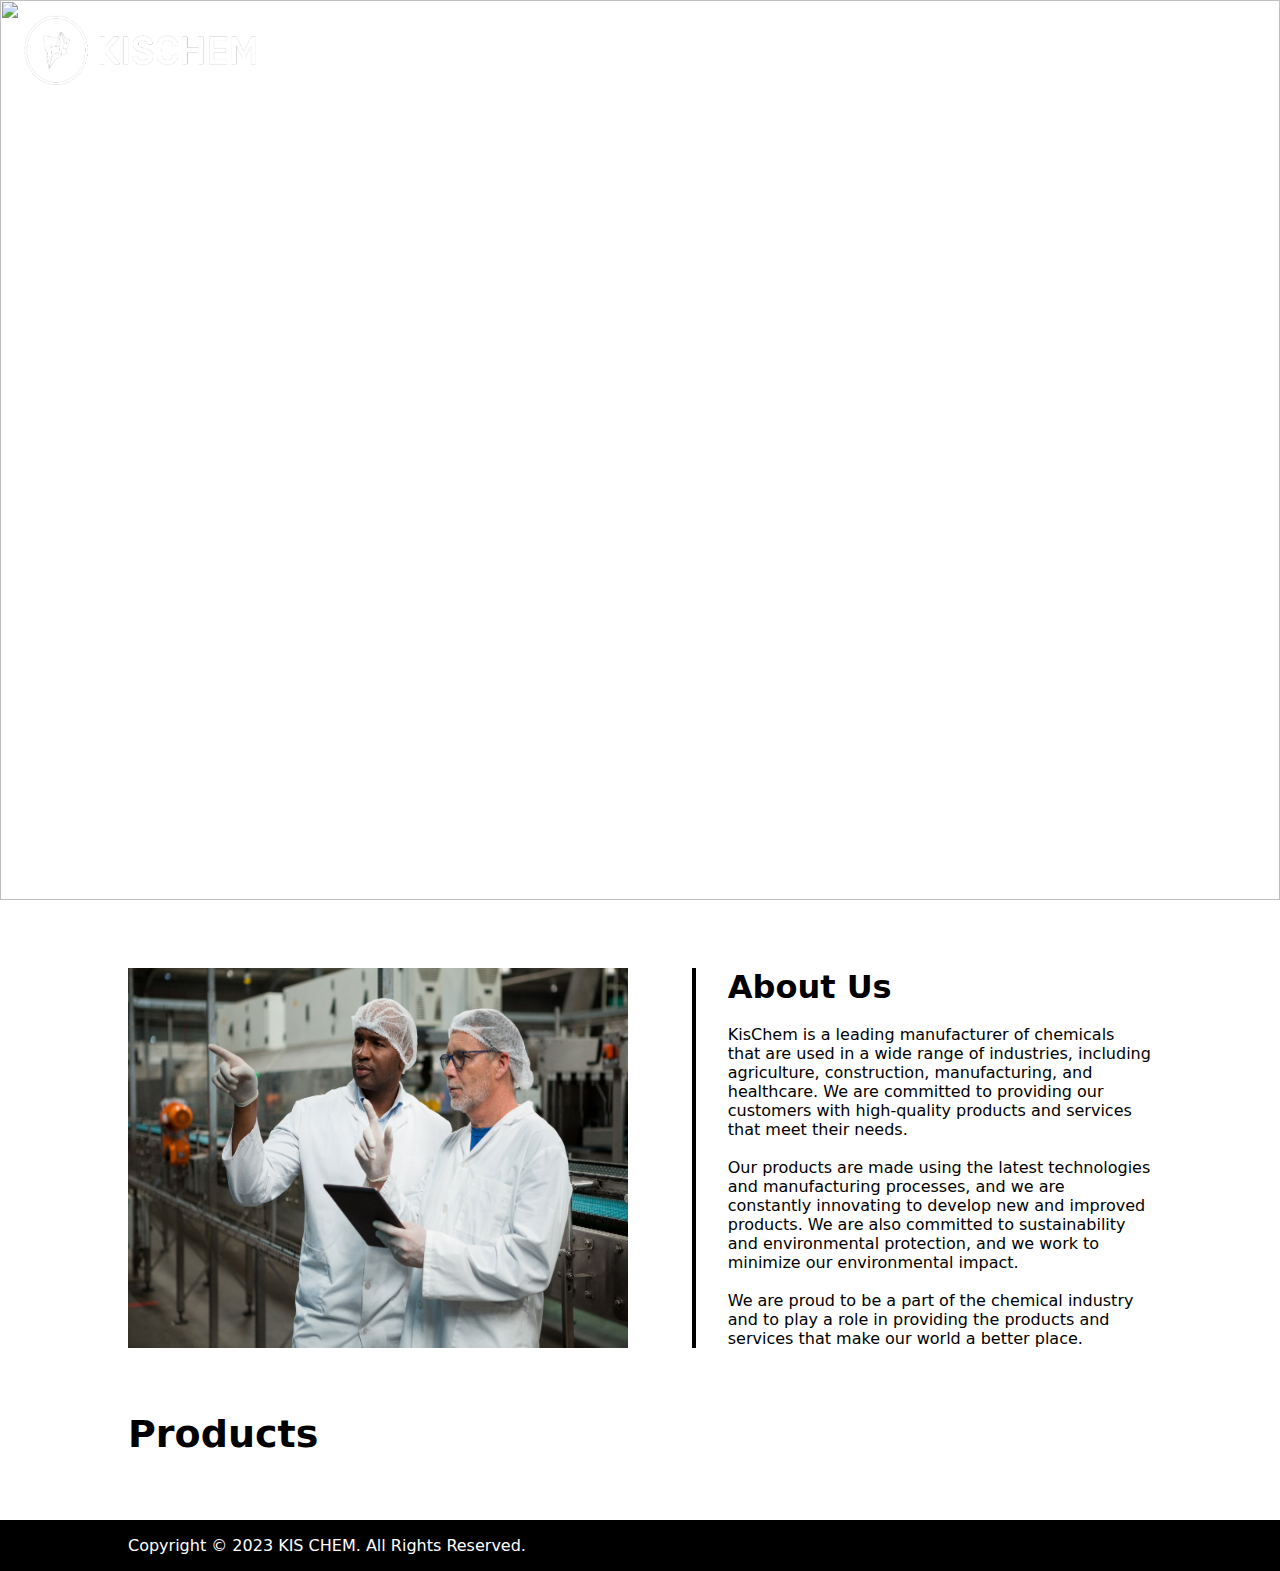
==== index.html @ 9ffa82de "feat: hero section and about section" ====
<!DOCTYPE html>
<html lang="en">
  <head>
    <meta charset="UTF-8" />
    <meta name="viewport" content="width=device-width, initial-scale=1.0" />
    <title>KISCHEM</title>
    <link rel="stylesheet" href="css/style.css" />
    <script src="js/script.js"></script>
  </head>
  <body>
    <div class="nav">
      <img src="images/logo.png" alt="" class="logo" />
      <div class="navigation">
        <h1 class="navelement">Home</h1>
        <h1 class="navelement">About</h1>
        <h1 class="navelement">Products</h1>
        <h1 class="navelement">Contact</h1>
      </div>
    </div>
    <div class="hero">
      <img src="images/landerImg.jpg" class="heroimage" alt="" />
      <div class="quote">
        From raw materials to refined solutions,</br> we're the catalyst for your
        success
      </div>
    </div>
    <div class="about">
        <img src="images/about.jpg" alt="" class="aboutimage">
        <div class="line"></div>
        <div class="aboutcontent">
            <h1>About Us</h1></br>
            <p>KisChem is a leading manufacturer of chemicals that are used in a wide range of industries, including agriculture, construction, manufacturing, and healthcare. We are committed to providing our customers with high-quality products and services that meet their needs.
            </br></br>
                Our products are made using the latest technologies and manufacturing processes, and we are constantly innovating to develop new and improved products. We are also committed to sustainability and environmental protection, and we work to minimize our environmental impact.
        </br></br>
                We are proud to be a part of the chemical industry and to play a role in providing the products and services that make our world a better place.</p>
        </div>
    </div>
    <div class="products">
        <h1>Products</h1>
    </div>
    <div class="contacts"></div>
    <div class="footer">Copyright © 2023 KIS CHEM. All Rights Reserved.</div>
  </body>
</html>
---- css/style.css ----
*{
    margin: 0;
    padding: 0;
    box-sizing: border-box;
}
html,body{
    width: 100%;
    height: 100%;
    font-family: system-ui, -apple-system, BlinkMacSystemFont, 'Segoe UI', Roboto, Oxygen, Ubuntu, Cantarell, 'Open Sans', 'Helvetica Neue', sans-serif;
}
.nav{
    width: 100%;
    height: 100px;
    display: flex;
    justify-content: space-between;
    position: absolute;
    align-items: center;
    padding: 0 16px;
}
.logo{
    width:250px;
    height: 70px;
}
.navigation{
    display: flex;
    justify-content: flex-end;
    gap: 32px;
    align-items: center;
    padding-right: 16px;
}
.quote{
    width: 100%;
    color: white;
    position:absolute;
    top: 35vh;
    font-size: 50px;
    font-weight:600;
    text-align: center;
}
.navelement{
font-size: 32px;
color: white;
font-weight: 600;
}
.hero{
    width: 100%;
    height: auto;
}
.heroimage{
    width: 100%;
    object-fit: cover;
    height: 100vh;
}
.line{
    width: 20px;
    height: auto;
    background-color: black;
    margin-left:32px ;
}
.about{
    display: flex;
    padding: 64px 10vw;
    gap: 32px;
}
.aboutimage{
    width: 500px;
    height:center;

}
.products{
    padding: 0 10vw;
    font-size: 19px;
}
.contacts{
    padding: 32px 10vw;
}
.footer{
    width: 100%;
    height: auto;
    color: white;
    padding: 16px 10vw;
    background-color: black;
}
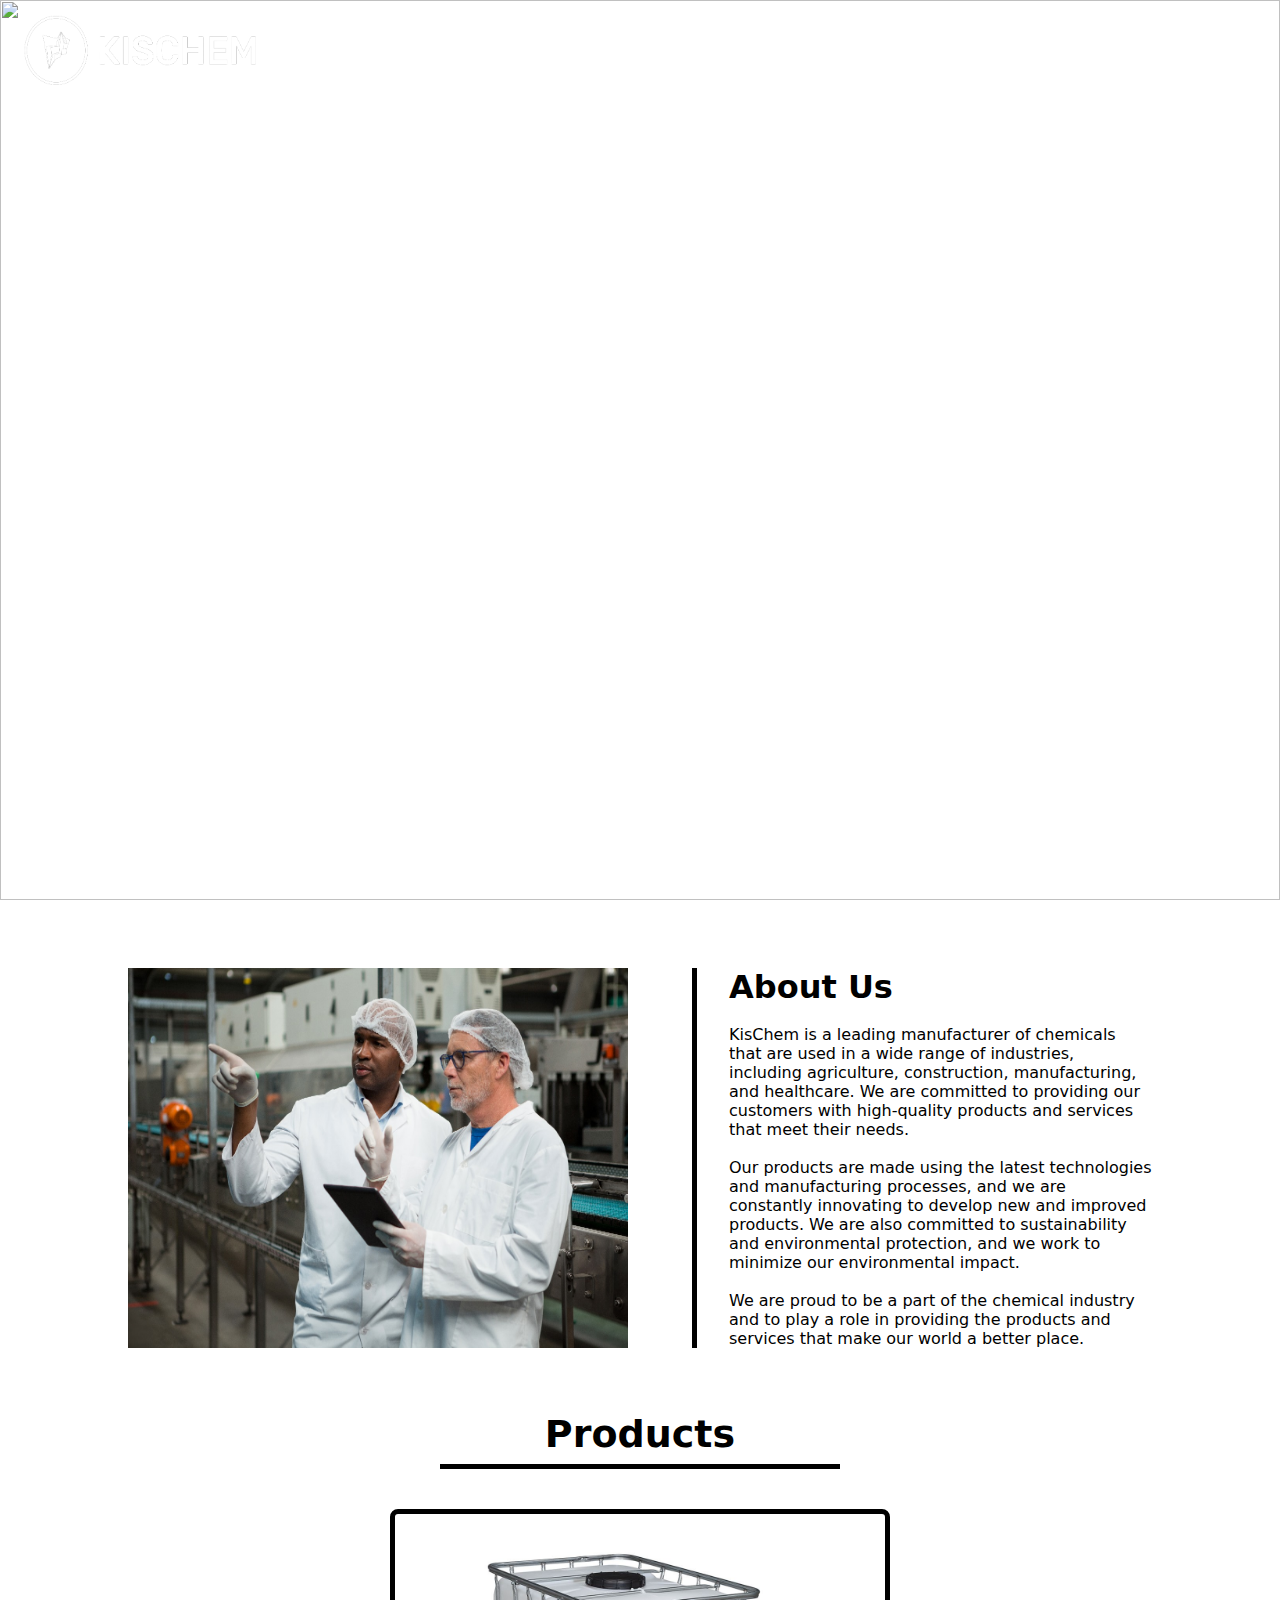
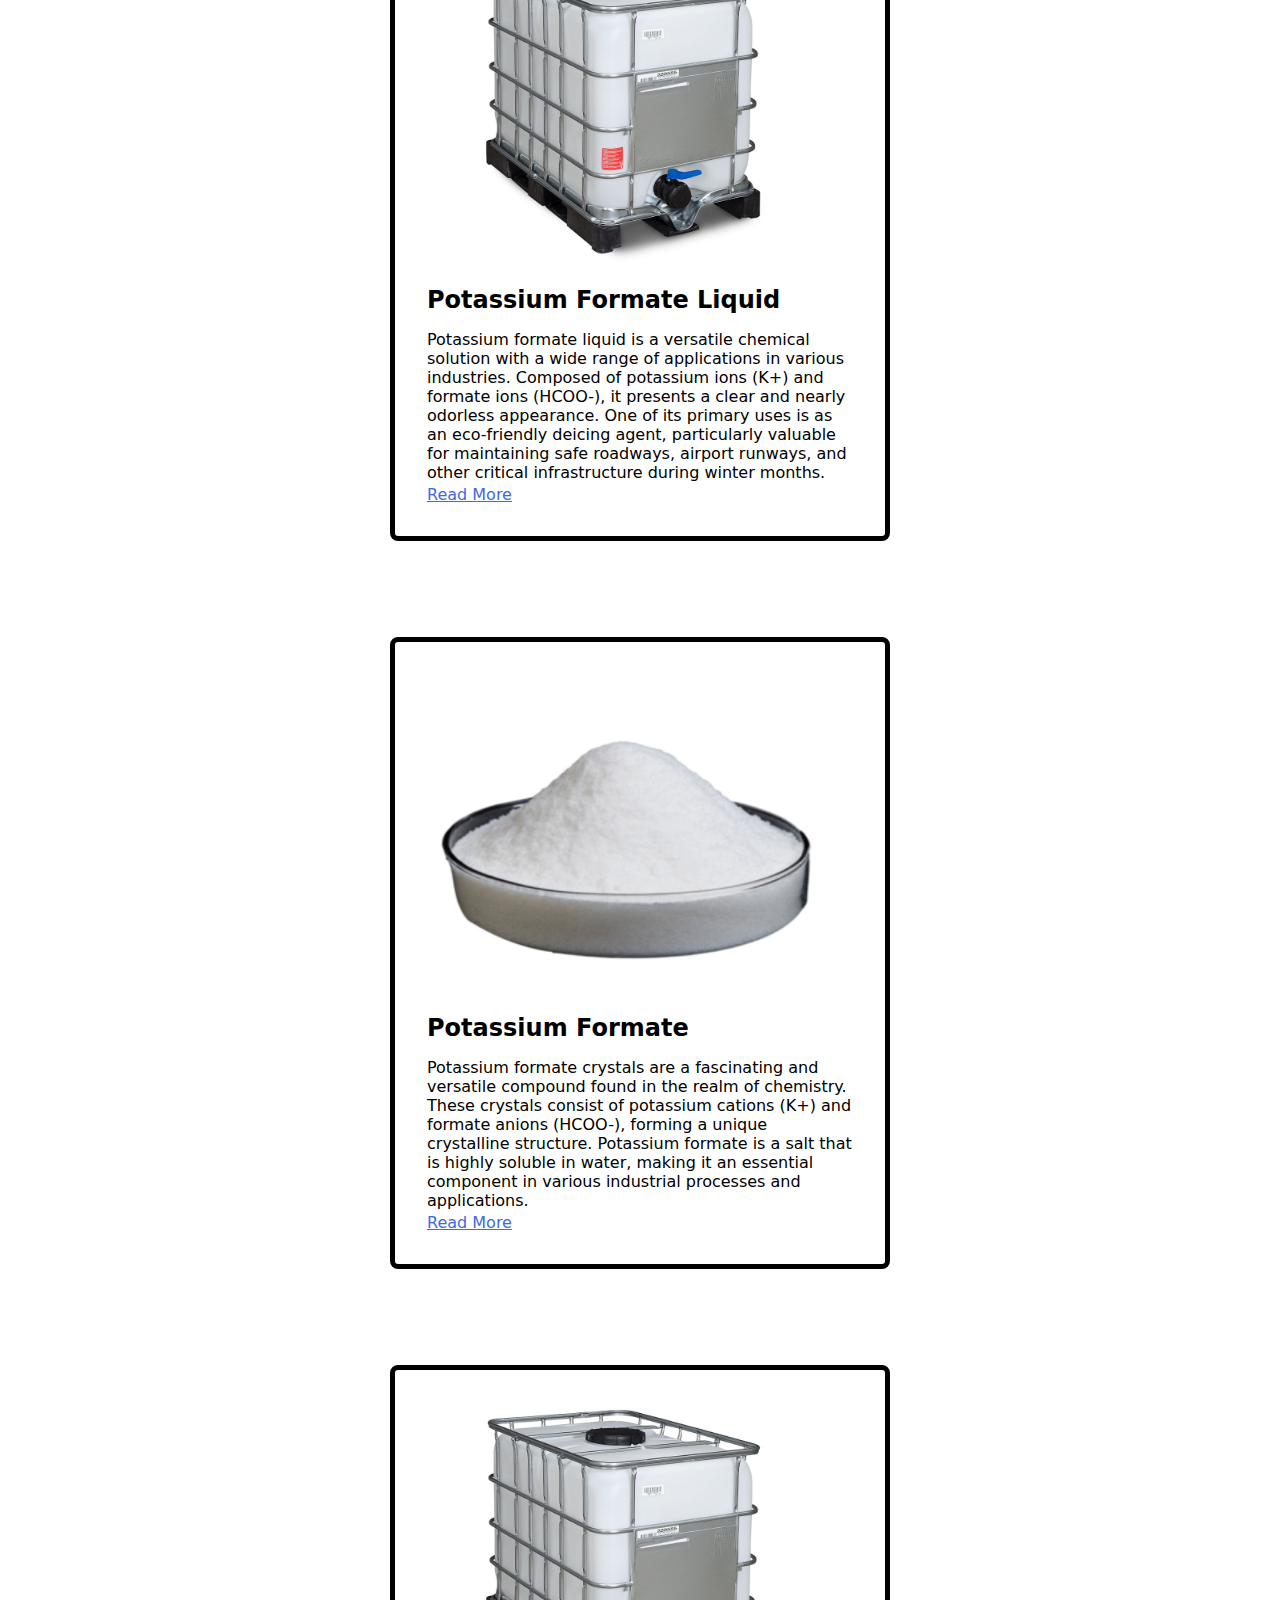
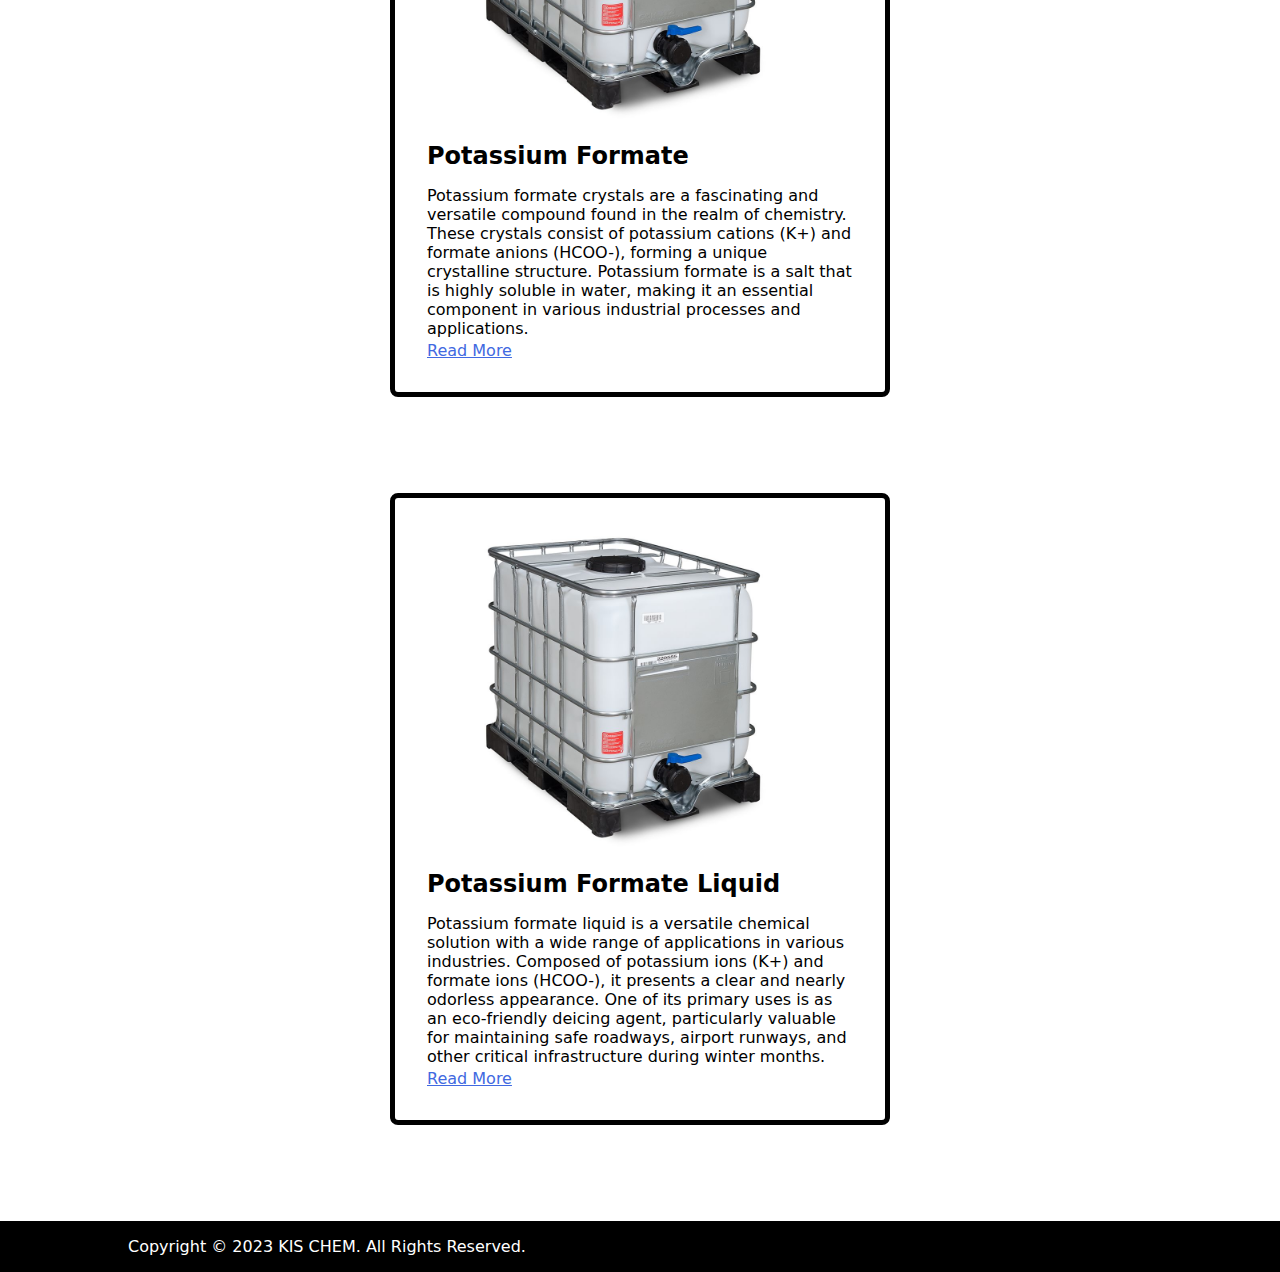
==== commit f414c466: "feat: completed products section" ====
--- a/index.html
+++ b/index.html
@@ -37,9 +37,93 @@
         </div>
     </div>
     <div class="products">
-        <h1>Products</h1>
+        <h1 style="width: 100%;text-align: center;">Products</h1>
+        <div class="linehorizontal"></div>
+        <div class="items">
+          <div class="item">
+            <input type="checkbox" id="check1">
+            <img src="images/potassium_formate_liquid.jpg" alt="" class="itemimage">
+<h1 class="itemtitle">Potassium Formate Liquid</h1>
+<p class="itemdesc">Potassium formate liquid is a versatile chemical solution with a wide range of applications in various industries. Composed of potassium ions (K+) and formate ions (HCOO-), it presents a clear and nearly odorless appearance. One of its primary uses is as an eco-friendly deicing agent, particularly valuable for maintaining safe roadways, airport runways, and other critical infrastructure during winter months.</p>
+<div class="itemhidden1">
+</br >
+  <p>Unlike traditional salt-based deicers, potassium formate is known for its lower environmental impact, reduced corrosion to vehicles and infrastructure, and less harm to surrounding vegetation. This makes it a preferred choice for regions where environmental considerations are paramount.</p> 
+</br><p>In the oil and gas industry, potassium formate liquid plays a pivotal role as a crucial component in drilling fluids. It is used to control the density of drilling fluids and inhibit clay swelling, which is essential for maintaining the stability of wellbores during drilling operations. This application is critical for ensuring the safety and efficiency of oil and gas exploration and production.
+</p>
+</br> <p>Moreover, the leather industry benefits from potassium formate liquid as a reducing agent and pH regulator during the tanning process. It helps to achieve the desired leather quality and finish while contributing to the overall efficiency and effectiveness of tanning operations.
+  </p>
+</br> <p>
+    The chemical's high solubility in water and its inherent stability contribute to its reliability in these diverse applications. While potassium formate liquid is generally considered safe for its intended uses, proper handling procedures, including the use of personal protective equipment, are essential to ensure safety during its storage and application. In summary, potassium formate liquid's adaptability, reduced environmental impact, and reliability make it a valuable ingredient in various industrial processes, ranging from deicing to oil drilling and leather tanning.
+  </p>
+</div>
+<label for="check1">Read More</label>
+</div>
+          <div class="item">
+            <input type="checkbox" id="check2">
+            <img src="images/potassium-formate.png" alt="" class="itemimage">
+<h1 class="itemtitle">Potassium Formate</h1>
+<p class="itemdesc">Potassium formate crystals are a fascinating and versatile compound found in the realm of chemistry. These crystals consist of potassium cations (K+) and formate anions (HCOO-), forming a unique crystalline structure. Potassium formate is a salt that is highly soluble in water, making it an essential component in various industrial processes and applications.
+</p>
+<div class="itemhidden2">
+</br >
+  <p>One of the notable characteristics of potassium formate crystals is their exceptional ability to absorb moisture, making them valuable in the field of de-icing and anti-icing. When spread on icy surfaces, potassium formate crystals readily dissolve in water and lower the freezing point, effectively melting ice and preventing the formation of hazardous ice patches on roads and runways. This property is particularly advantageous in regions with cold climates, where maintaining safe transportation and aviation operations during winter is crucial.
+  </p> 
+</br><p>In the oil and gas industry, potassium formate liquid plays a pivotal role as a crucial component in drilling fluids. It is used to control the density of drilling fluids and inhibit clay swelling, which is essential for maintaining the stability of wellbores during drilling operations. This application is critical for ensuring the safety and efficiency of oil and gas exploration and production.
+</p>
+</br> <p>Potassium formate crystals also find applications in the oil and gas industry. They are commonly used as a drilling fluid additive, serving as a shale stabilizer and providing lubrication to drilling equipment. Additionally, they can be utilized as a brine for reservoir drilling, where their high density and compatibility with downhole conditions make them an ideal choice. The ability to inhibit clay swelling and maintain wellbore stability is essential for efficient drilling operations, and potassium formate crystals excel in this regard.
+  </p>
+</br> <p>
+  Furthermore, potassium formate crystals are employed in the realm of pharmaceuticals and cosmetics. They are utilized as a buffering agent in various formulations, ensuring that the pH levels of these products remain stable and suitable for human use. This precise control of pH is vital in pharmaceuticals for optimizing drug efficacy and in cosmetics for enhancing product performance and safety.
+  </p>
+</div>
+<label for="check2">Read More</label>
+          </div>
+
+          <div class="item">
+            <input type="checkbox" id="check3">
+            <img src="images/potassium_formate_liquid.jpg" alt="" class="itemimage">
+<h1 class="itemtitle">Potassium Formate</h1>
+<p class="itemdesc">Potassium formate crystals are a fascinating and versatile compound found in the realm of chemistry. These crystals consist of potassium cations (K+) and formate anions (HCOO-), forming a unique crystalline structure. Potassium formate is a salt that is highly soluble in water, making it an essential component in various industrial processes and applications.
+</p>
+<div class="itemhidden3">
+</br >
+  <p>One of the notable characteristics of potassium formate crystals is their exceptional ability to absorb moisture, making them valuable in the field of de-icing and anti-icing. When spread on icy surfaces, potassium formate crystals readily dissolve in water and lower the freezing point, effectively melting ice and preventing the formation of hazardous ice patches on roads and runways. This property is particularly advantageous in regions with cold climates, where maintaining safe transportation and aviation operations during winter is crucial.
+  </p> 
+</br><p>In the oil and gas industry, potassium formate liquid plays a pivotal role as a crucial component in drilling fluids. It is used to control the density of drilling fluids and inhibit clay swelling, which is essential for maintaining the stability of wellbores during drilling operations. This application is critical for ensuring the safety and efficiency of oil and gas exploration and production.
+</p>
+</br> <p>Potassium formate crystals also find applications in the oil and gas industry. They are commonly used as a drilling fluid additive, serving as a shale stabilizer and providing lubrication to drilling equipment. Additionally, they can be utilized as a brine for reservoir drilling, where their high density and compatibility with downhole conditions make them an ideal choice. The ability to inhibit clay swelling and maintain wellbore stability is essential for efficient drilling operations, and potassium formate crystals excel in this regard.
+  </p>
+</br> <p>
+  Furthermore, potassium formate crystals are employed in the realm of pharmaceuticals and cosmetics. They are utilized as a buffering agent in various formulations, ensuring that the pH levels of these products remain stable and suitable for human use. This precise control of pH is vital in pharmaceuticals for optimizing drug efficacy and in cosmetics for enhancing product performance and safety.
+  </p>
+</div>
+<label for="check3">Read More</label>
+          </div>
+
+          <div class="item">
+            <input type="checkbox" id="check4">
+            <img src="images/potassium_formate_liquid.jpg" alt="" class="itemimage">
+<h1 class="itemtitle">Potassium Formate Liquid</h1>
+<p class="itemdesc">Potassium formate liquid is a versatile chemical solution with a wide range of applications in various industries. Composed of potassium ions (K+) and formate ions (HCOO-), it presents a clear and nearly odorless appearance. One of its primary uses is as an eco-friendly deicing agent, particularly valuable for maintaining safe roadways, airport runways, and other critical infrastructure during winter months.</p>
+<div class="itemhidden4">
+</br >
+  <p>Unlike traditional salt-based deicers, potassium formate is known for its lower environmental impact, reduced corrosion to vehicles and infrastructure, and less harm to surrounding vegetation. This makes it a preferred choice for regions where environmental considerations are paramount.</p> 
+</br><p>In the oil and gas industry, potassium formate liquid plays a pivotal role as a crucial component in drilling fluids. It is used to control the density of drilling fluids and inhibit clay swelling, which is essential for maintaining the stability of wellbores during drilling operations. This application is critical for ensuring the safety and efficiency of oil and gas exploration and production.
+</p>
+</br> <p>Moreover, the leather industry benefits from potassium formate liquid as a reducing agent and pH regulator during the tanning process. It helps to achieve the desired leather quality and finish while contributing to the overall efficiency and effectiveness of tanning operations.
+  </p>
+</br> <p>
+    The chemical's high solubility in water and its inherent stability contribute to its reliability in these diverse applications. While potassium formate liquid is generally considered safe for its intended uses, proper handling procedures, including the use of personal protective equipment, are essential to ensure safety during its storage and application. In summary, potassium formate liquid's adaptability, reduced environmental impact, and reliability make it a valuable ingredient in various industrial processes, ranging from deicing to oil drilling and leather tanning.
+  </p>
+</div>
+<label for="check4">Read More</label>
+</div>
+
+        </div>
     </div>
-    <div class="contacts"></div>
+    <div class="contacts">
+      <h1></h1>
+    </div>
     <div class="footer">Copyright © 2023 KIS CHEM. All Rights Reserved.</div>
   </body>
 </html>
--- a/css/style.css
+++ b/css/style.css
@@ -52,11 +52,17 @@
     height: 100vh;
 }
 .line{
-    width: 20px;
+    min-width: 5px;
     height: auto;
     background-color: black;
     margin-left:32px ;
 }
+.linehorizontal{
+    width: 400px;
+    min-height: 5px;
+    background-color: black;
+    margin: 8px auto;
+}
 .about{
     display: flex;
     padding: 64px 10vw;
@@ -68,9 +74,121 @@
 
 }
 .products{
-    padding: 0 10vw;
+    padding:0 10vw;
     font-size: 19px;
 }
+.items{
+    display: flex;
+    flex-wrap: wrap;
+    justify-content: space-around;
+    align-items: start;
+    gap: 32px;
+}
+.item{
+    margin: 32px 0;
+    padding: 32px;
+    border: 5px solid black;
+    border-radius: 8px;
+    width: 500px;
+}
+.itemimage{
+    width: 400px;
+    height: 320px;
+}
+.itemtitle{
+    font-size: 24px;
+    padding: 16px 0;
+}
+.itemdesc{
+    font-size: 16px;
+}
+.itemhidden1{
+    font-size: 16px;
+    display: none;
+    transition: 0.5s linear;
+}
+#check1{
+    display: none;
+}
+#check1:checked ~ .itemhidden1{
+    display: block;
+}
+#check1:checked ~ label{
+visibility: hidden;
+}
+#check1:checked ~ label:after{
+    content: 'Show Less';
+    display: block;
+    visibility: visible;
+}
+
+.itemhidden2{
+    font-size: 16px;
+    display: none;
+    transition: 0.5s linear;
+}
+#check2{
+    display: none;
+}
+#check2:checked ~ .itemhidden2{
+    display: block;
+}
+#check2:checked ~ label{
+visibility: hidden;
+}
+#check2:checked ~ label:after{
+    content: 'Show Less';
+    display: block;
+    visibility: visible;
+}
+
+.itemhidden3{
+    font-size: 16px;
+    display: none;
+    transition: 0.5s linear;
+}
+#check3{
+    display: none;
+}
+#check3:checked ~ .itemhidden3{
+    display: block;
+}
+#check3:checked ~ label{
+visibility: hidden;
+}
+#check3:checked ~ label:after{
+    content: 'Show Less';
+    display: block;
+    visibility: visible;
+}
+
+.itemhidden4{
+    font-size: 16px;
+    display: none;
+    transition: 0.5s linear;
+}
+#check4{
+    display: none;
+}
+#check4:checked ~ .itemhidden4{
+    display: block;
+}
+#check4:checked ~ label{
+visibility: hidden;
+}
+#check4:checked ~ label:after{
+    content: 'Show Less';
+    display: block;
+    visibility: visible;
+}
+
+label{
+color: royalblue;
+cursor: pointer;
+text-decoration: underline;
+font-size: 16px;
+}
+
 .contacts{
     padding: 32px 10vw;
 }
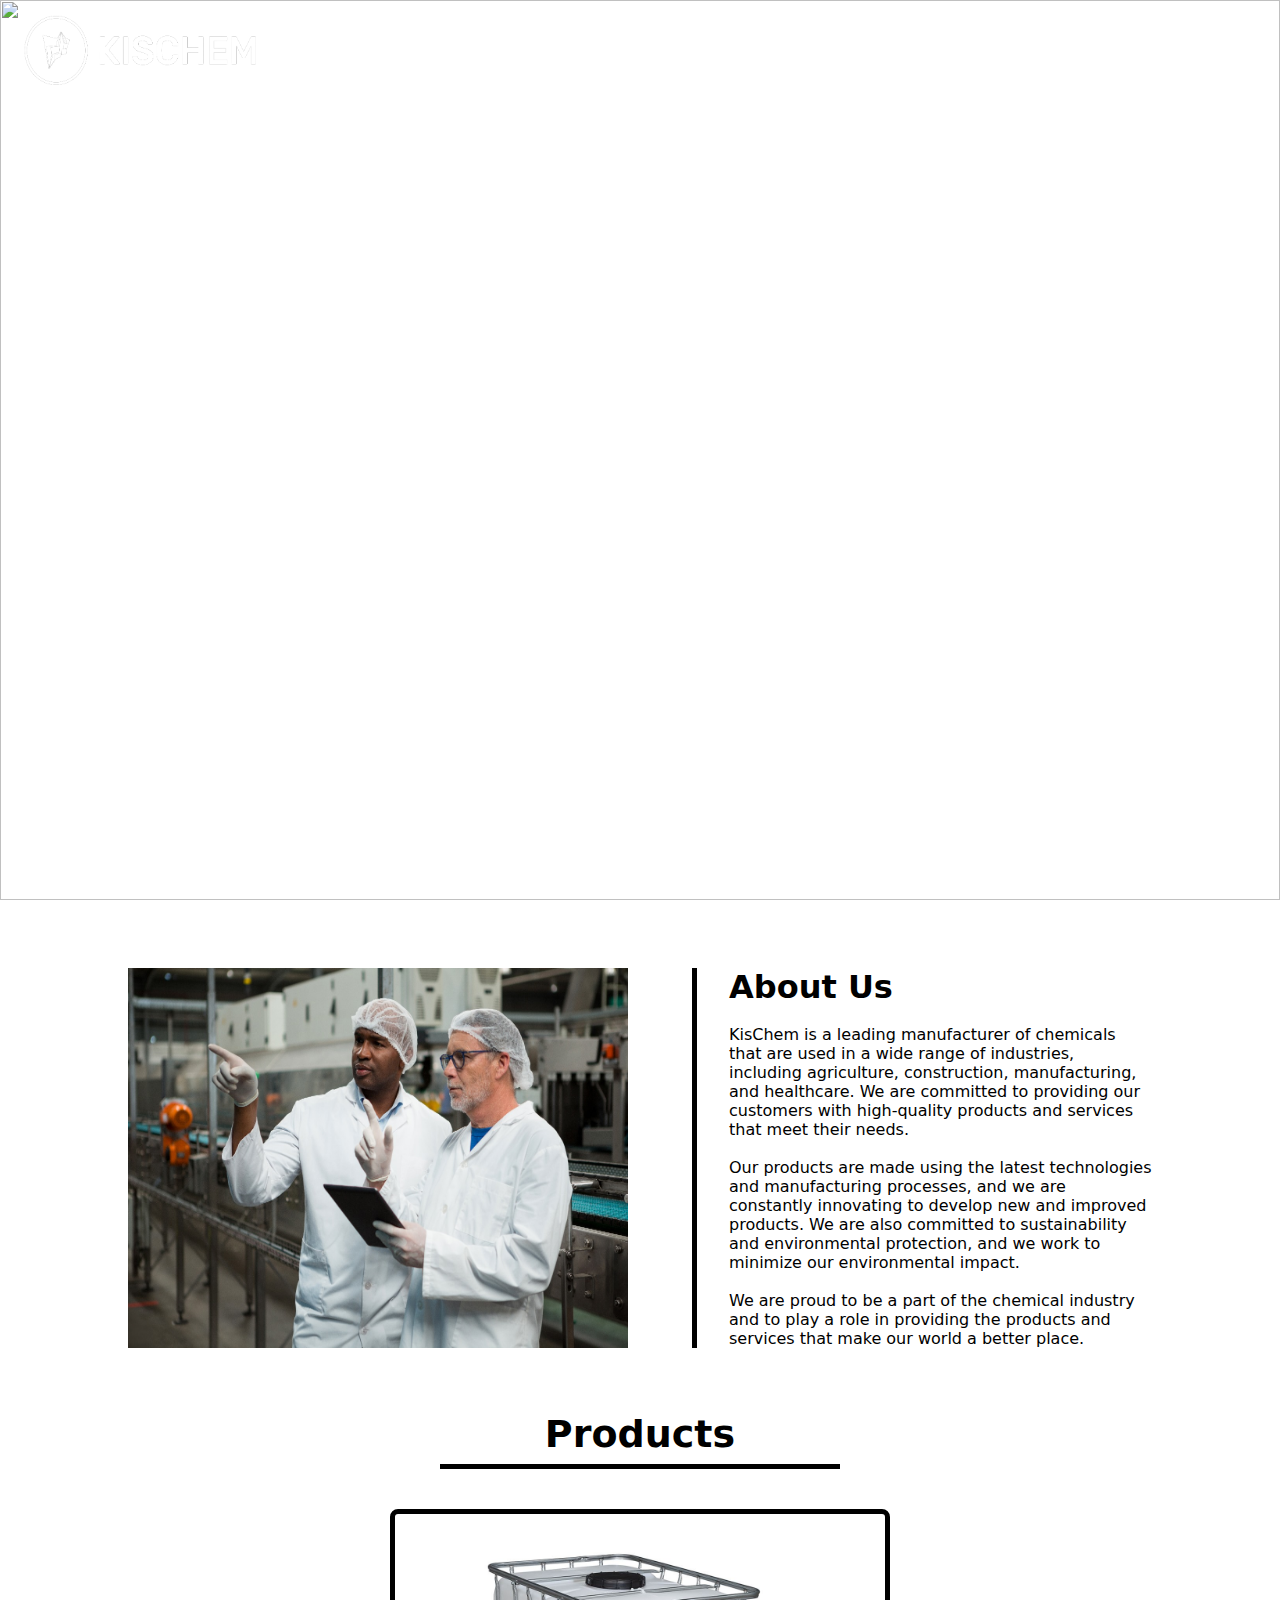
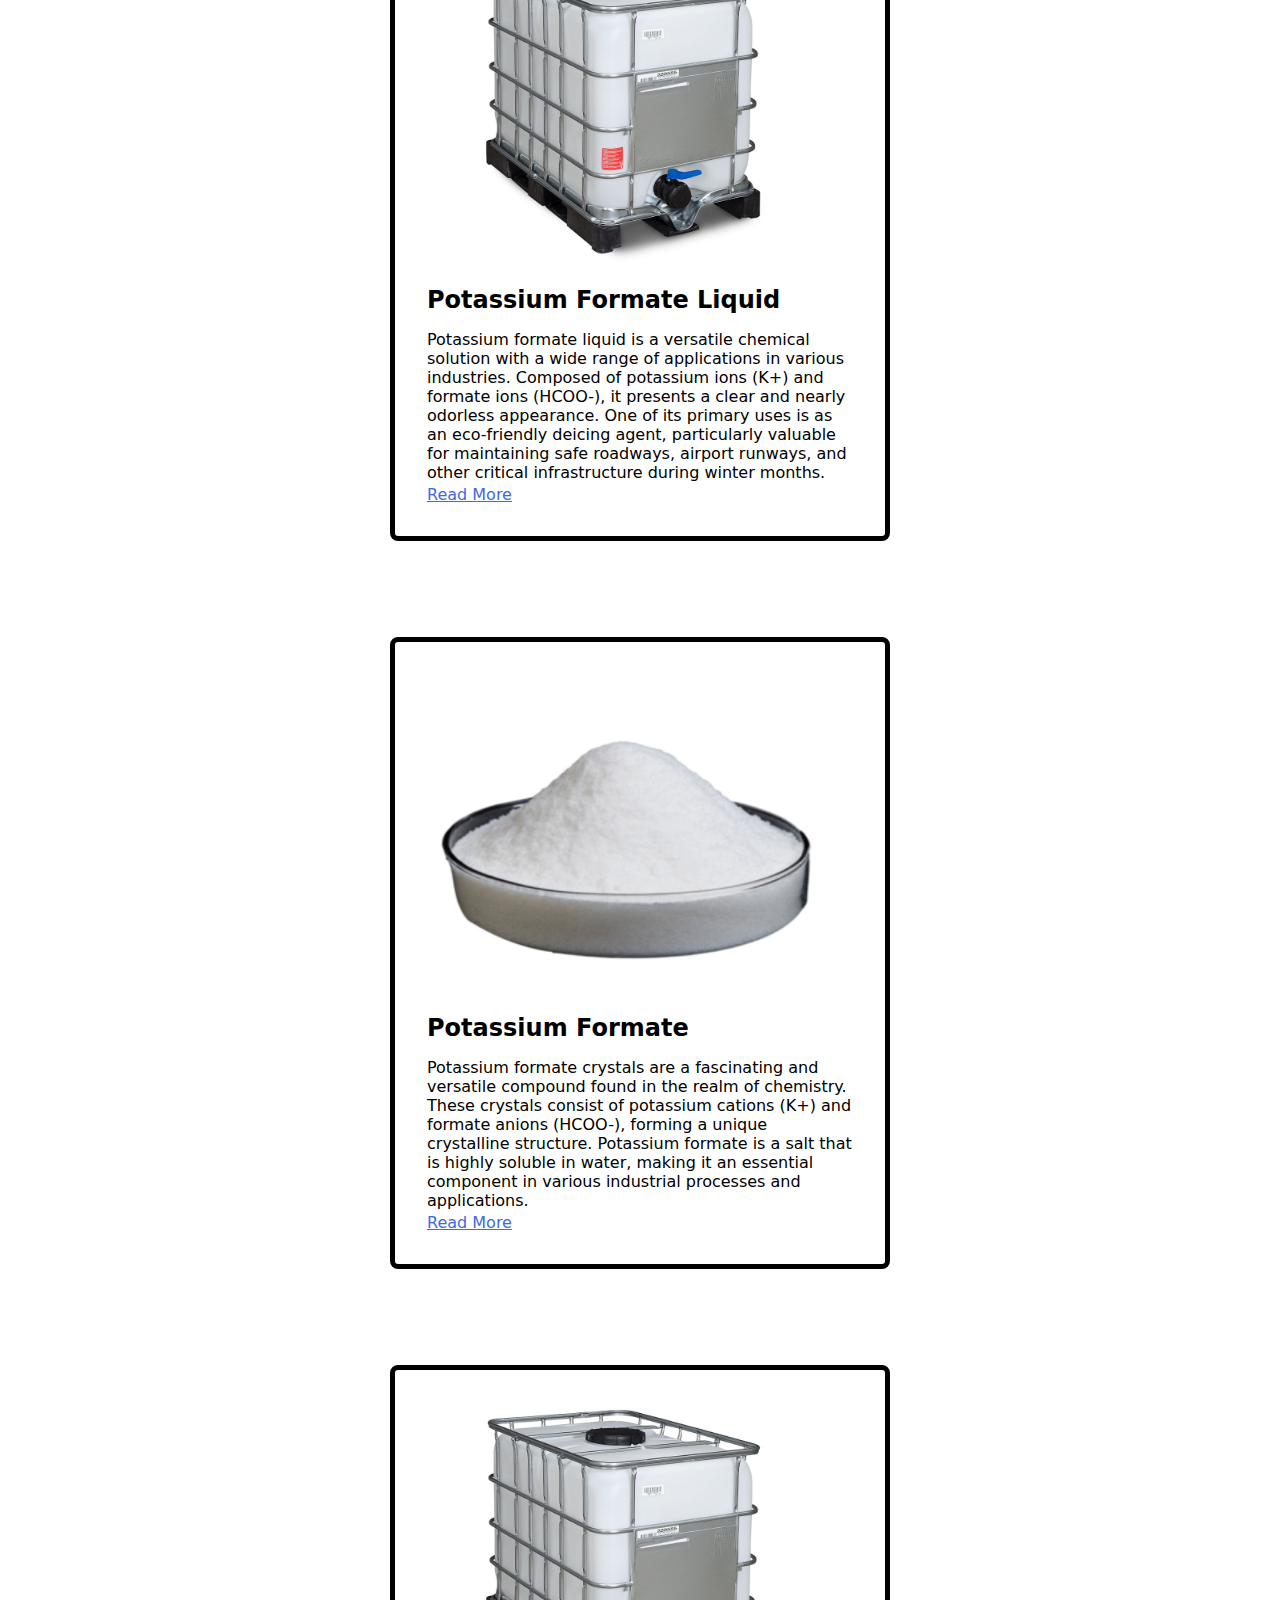
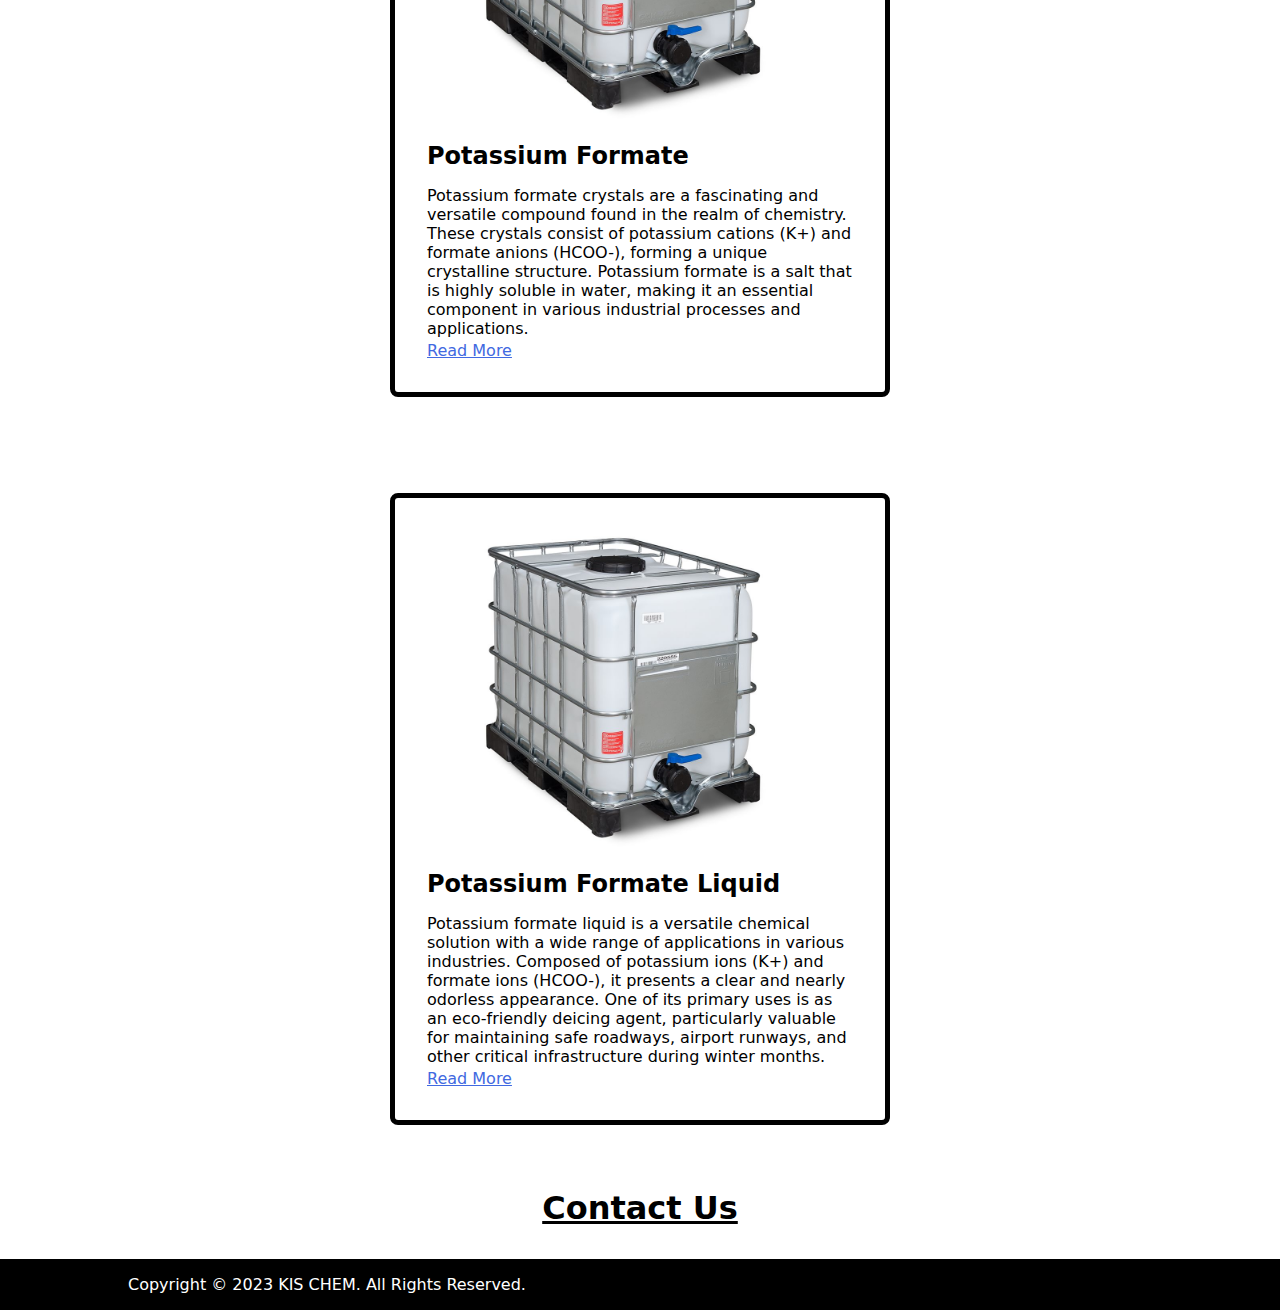
==== commit a99c2a61: "feat:updated inex.html" ====
--- a/index.html
+++ b/index.html
@@ -122,7 +122,7 @@
         </div>
     </div>
     <div class="contacts">
-      <h1></h1>
+      <center><h1 style="text-decoration: underline;">Contact Us</h1></center>
     </div>
     <div class="footer">Copyright © 2023 KIS CHEM. All Rights Reserved.</div>
   </body>
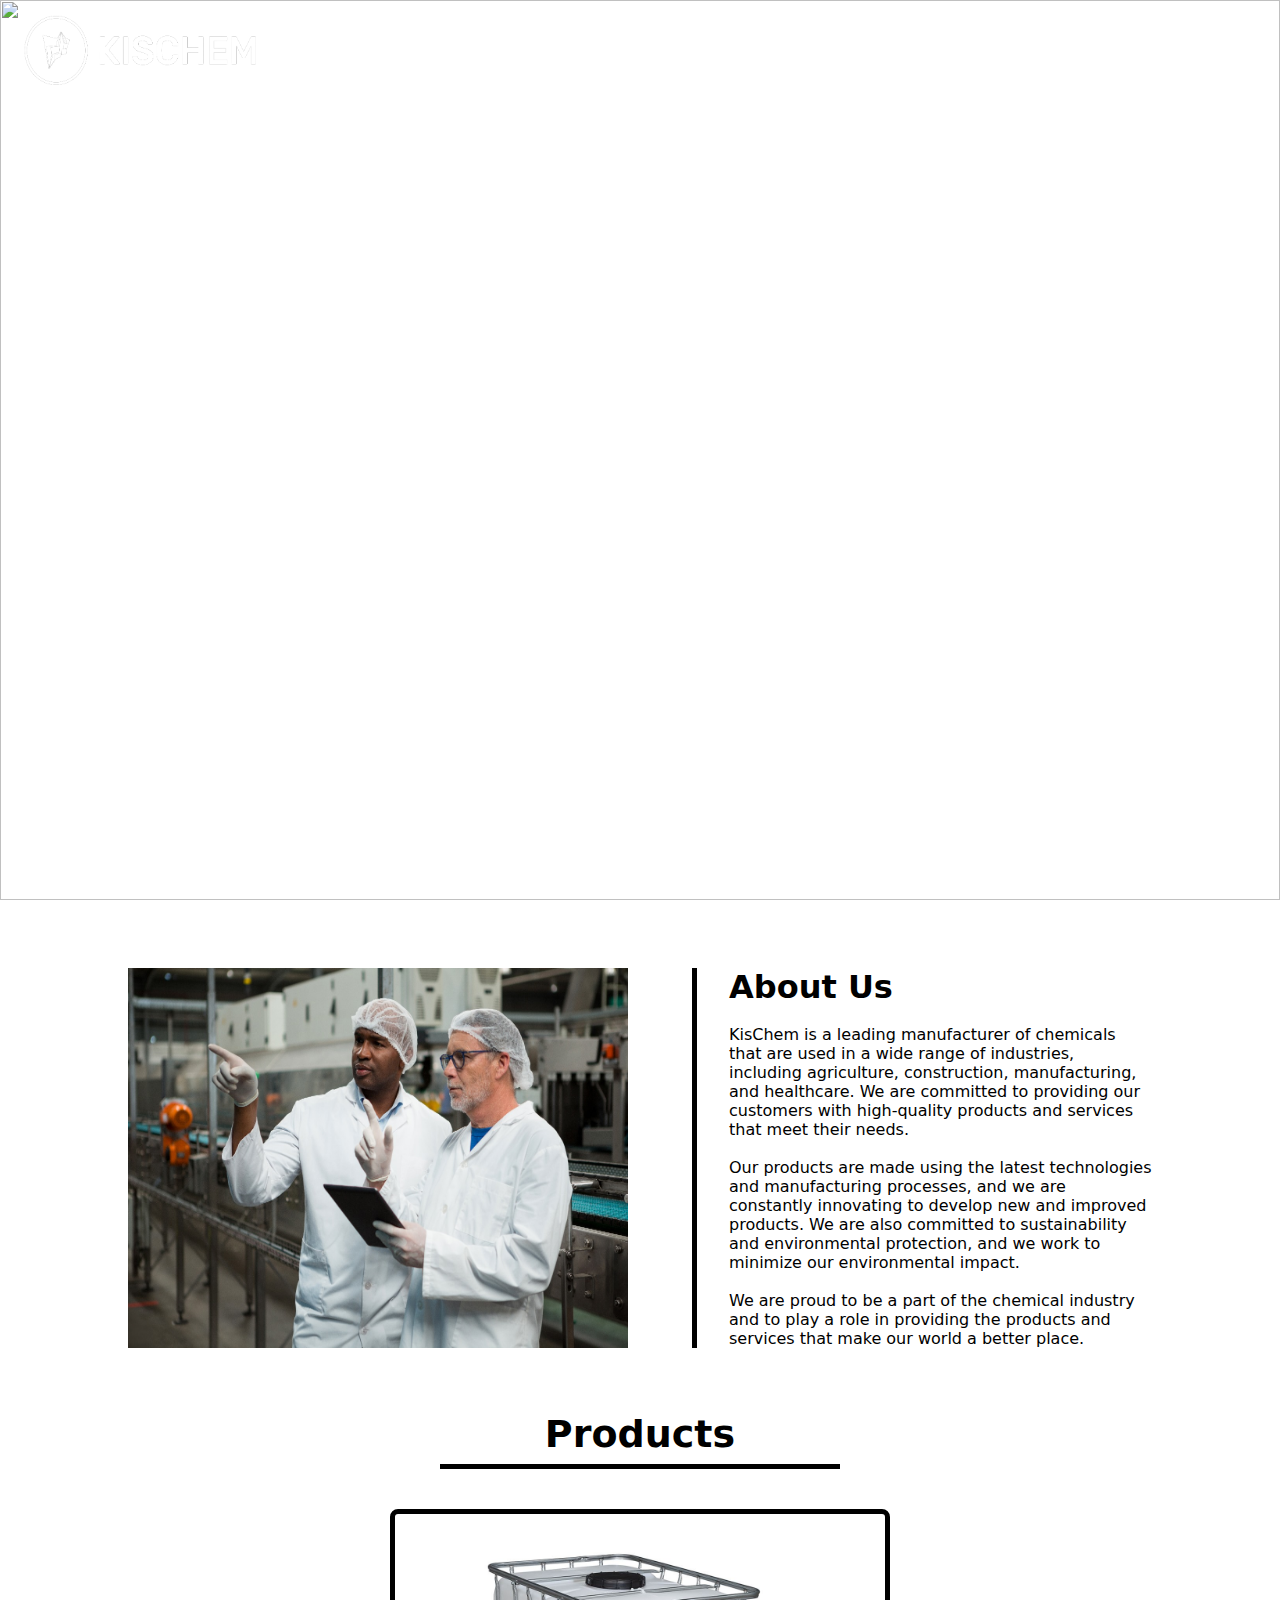
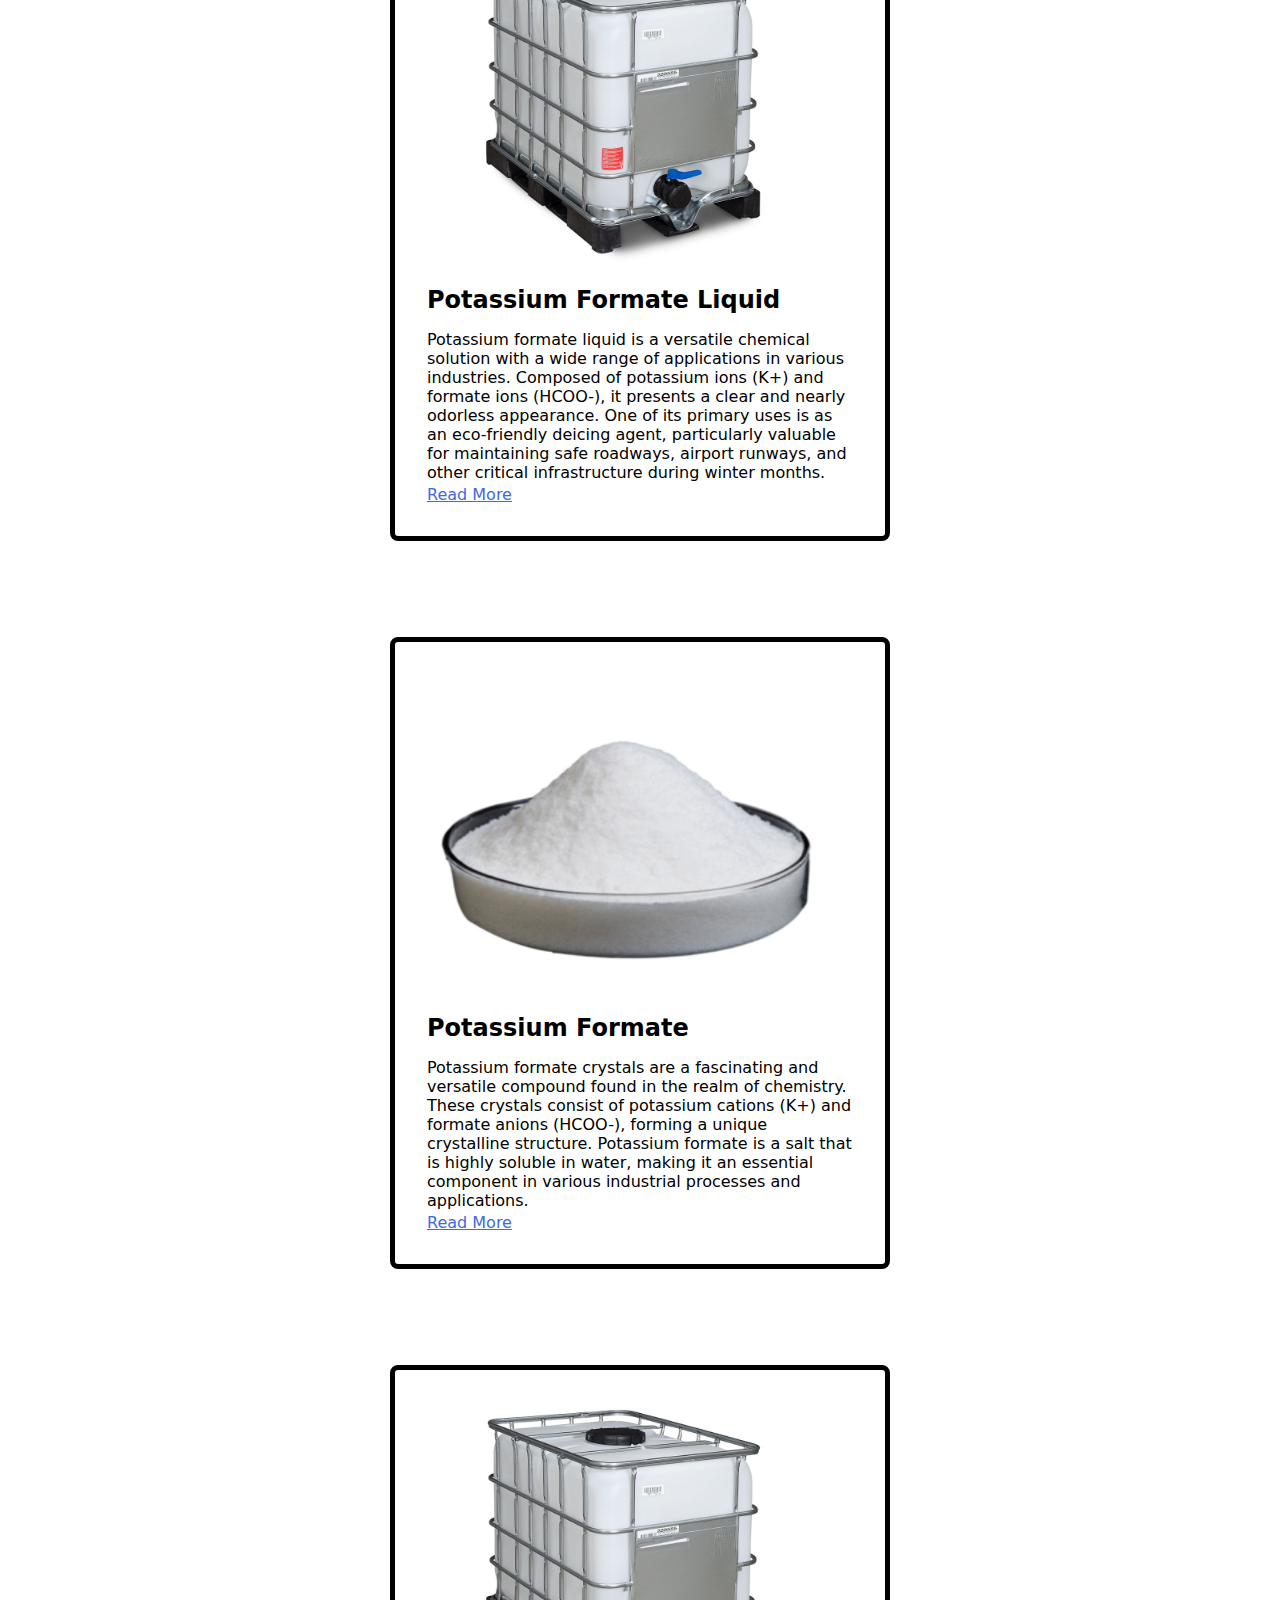
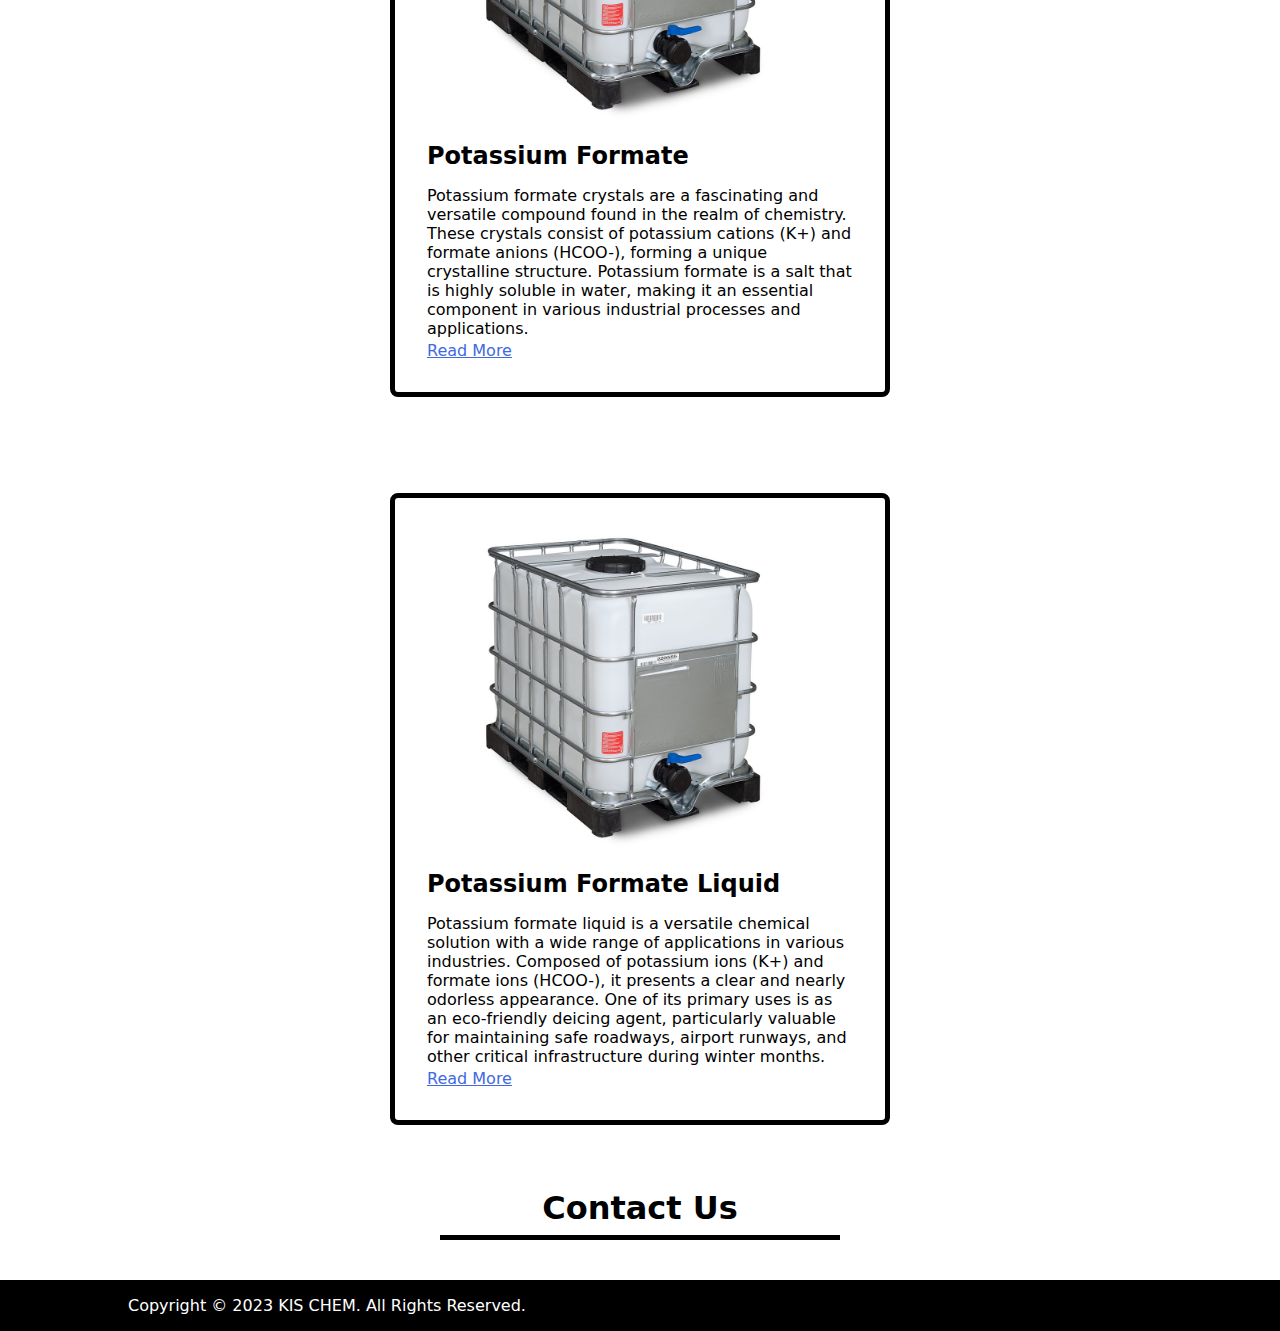
==== commit f1f6cf71: "Merge pull request #4 from polaraju1005/poly" ====
--- a/index.html
+++ b/index.html
@@ -122,7 +122,8 @@
         </div>
     </div>
     <div class="contacts">
-      <center><h1 style="text-decoration: underline;">Contact Us</h1></center>
+      <center><h1>Contact Us</h1></center>
+      <div class="linehorizontal"></div>
     </div>
     <div class="footer">Copyright © 2023 KIS CHEM. All Rights Reserved.</div>
   </body>
